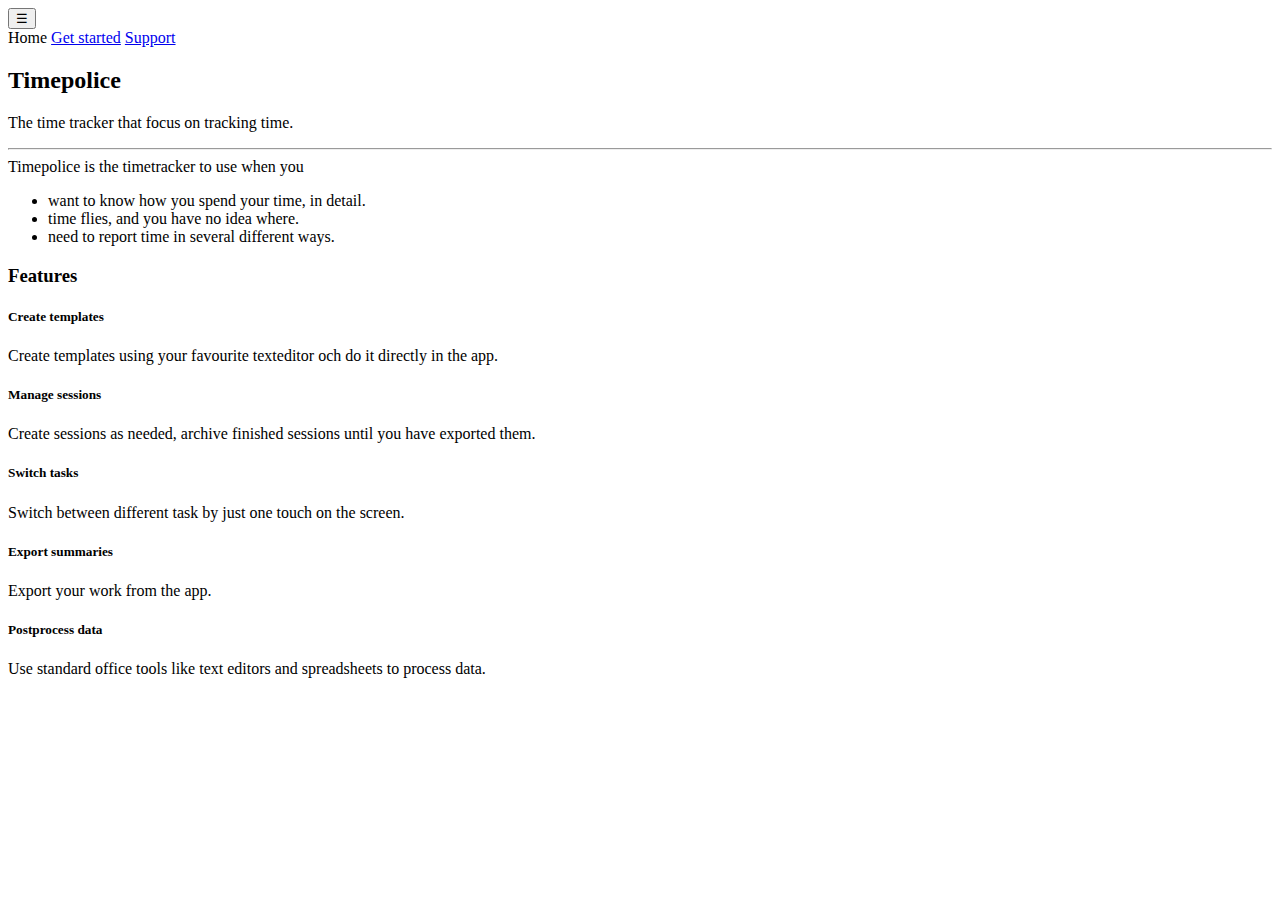
==== website/index.html @ e53a1f4b "Good version of main page Unformatted version of getstarted Working version of support" ====
<!DOCTYPE html>
<html lang="en">
  <head>
    <!-- Required meta tags always come first -->
    <meta charset="utf-8">
    <meta name="viewport" content="width=device-width, initial-scale=1, shrink-to-fit=no">
    <meta http-equiv="x-ua-compatible" content="ie=edge">

    <!-- Bootstrap CSS -->
    <link rel="stylesheet" href="https://maxcdn.bootstrapcdn.com/bootstrap/4.0.0-alpha.2/css/bootstrap.min.css" integrity="sha384-y3tfxAZXuh4HwSYylfB+J125MxIs6mR5FOHmdPBG064zB+AFeWH94NdvaCBm8qnd" crossorigin="anonymous">
  </head>
  <body>

  <div class="container">

<nav class="navbar navbar-light bg-faded">
  <button class="navbar-toggler" type="mdtton" data-toggle="collapse" data-target="#exCollapsingNavbar">
    &#9776;
  </button>
</nav>
<div class="collapse" id="exCollapsingNavbar">
<nav class="navbar navbar-light bg-faded">
  <div class="nav navbar-nav">
    <a class="nav-item nav-link active"mdref="index.html">Home</a>
    <a class="nav-item nav-link" href="getstarted.html">Get started</a>
    <a class="nav-item nav-link" href="support.html">Support</a>
  </div>
</nav>
</div>

    <div class="jumbotron">
    <h2 class="display-4">Timepolice</h2>
    <p class="lead">The time tracker that focus on tracking time.</p>
    <hr class="m-y-2">
    <dimd
    <p>Timepolice is the timetracker to use when you</p>
    <ul>
        <li>want to know how you spend your time, in detail.</li>
        <li>time flies, and you have no idea where.</li>
        <li>need to report time in several different ways.</li>
    </div>
    </dmd>

    <h3>Features</h3>

    <!-- One plate (?) for each feature. Feature name, screenshot, description. Fluid layout. -->

    <div class="row">

    <div class="col-md-4"><div class="card">
    <div class="card-block">
    <h5 class="card-header">Create templates</h5>
    <p>Create templates using your favourite texteditor och do it directly in the app.</p>
    </div>
    </div></div>

    <div class="col-md-4"><div class="card">
    <div class="card-block">
    <h5 class="card-header">Manage sessions</h5>
    <p>Create sessions as needed, archive finished sessions until you have exported them.</p>
    </div>
    </div></div>

    <div class="col-md-4"><div class="card">
    <div class="card-block">
    <h5 class="card-header">Switch tasks</h5>
    <p>Switch between different task by just one touch on the screen.</p>
    </div>
    </div></div>

    </div>

    <div class="row">

    <div class="col-md-4"><div class="card">
    <div class="card-block">
    <h5 class="card-header">Export summaries</h5>
    <p>Export your work from the app.</p>
    </div>
    </div></div>

    <div class="col-md-4"><div class="card">
    <div class="card-block">
    <h5 class="card-header">Postprocess data</h5>
    <p>Use standard office tools like text editors and spreadsheets to process data.</p>
    </div>
    </div></div>

    </div>
</div>

    <!-- jQuery first, then Bootstrap JS. -->
    <script src="https://ajax.googleapis.com/ajax/libs/jquery/2.1.4/jquery.min.js"></script>
    <script src="https://maxcdn.bootstrapcdn.com/bootstrap/4.0.0-alpha.2/js/bootstrap.min.js" integrity="sha384-vZ2WRJMwsjRMW/8U7i6PWi6AlO1L79snBrmgiDpgIWJ82z8eA5lenwvxbMV1PAh7" crossorigin="anonymous"></script>
  </body>
</html>
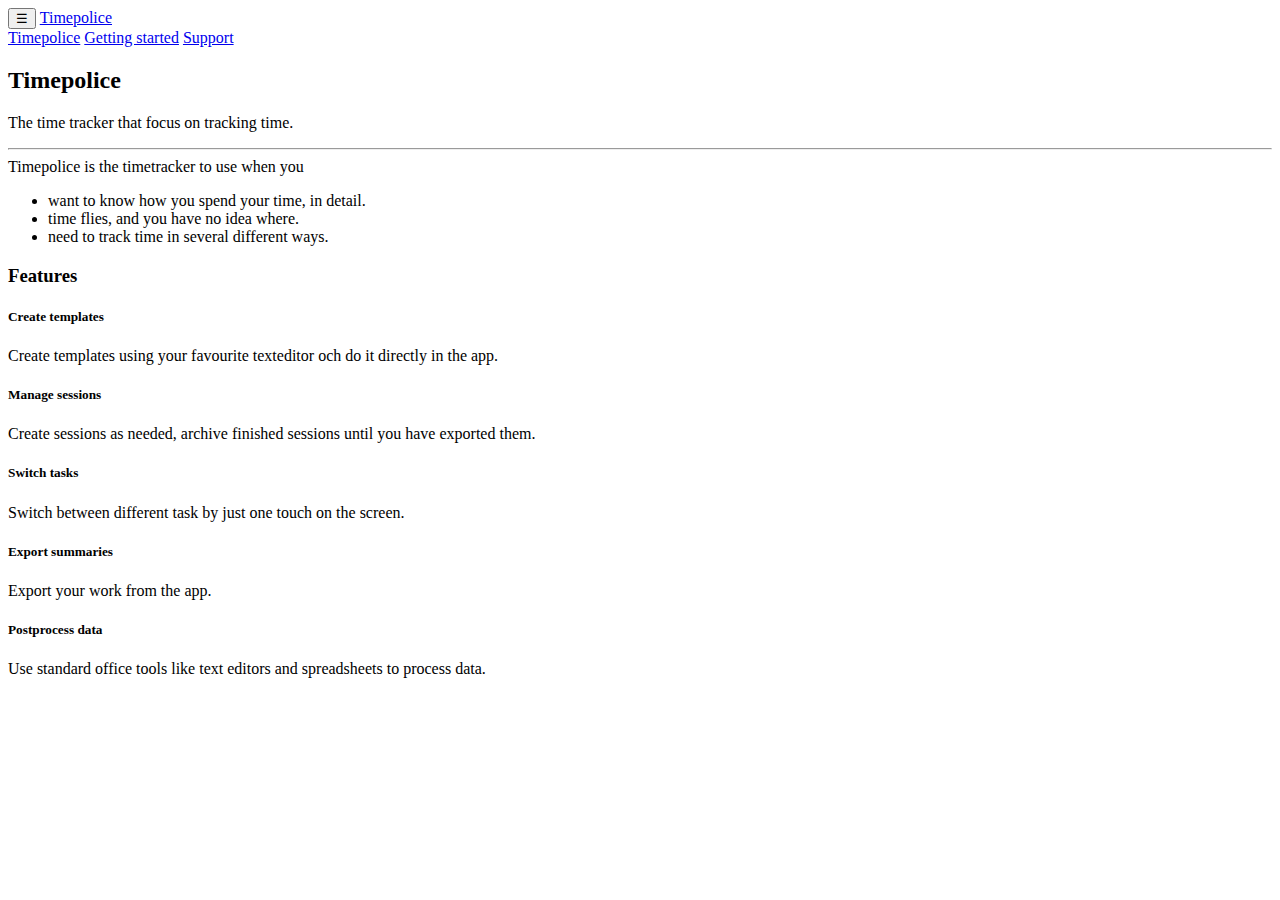
==== commit 155c0f74: "My own appicon for iPhone5s and iPad mini My own icons on main screen Updated website, candidate for" ====
--- a/website/index.html
+++ b/website/index.html
@@ -6,27 +6,34 @@
     <meta name="viewport" content="width=device-width, initial-scale=1, shrink-to-fit=no">
     <meta http-equiv="x-ua-compatible" content="ie=edge">
 
+    <meta name="description" content="">
+    <meta name="author" content="Per Ekskog">
+
     <!-- Bootstrap CSS -->
-    <link rel="stylesheet" href="https://maxcdn.bootstrapcdn.com/bootstrap/4.0.0-alpha.2/css/bootstrap.min.css" integrity="sha384-y3tfxAZXuh4HwSYylfB+J125MxIs6mR5FOHmdPBG064zB+AFeWH94NdvaCBm8qnd" crossorigin="anonymous">
+    <link rel="stylesheet" href="https://maxcdn.bootstrapcdn.com/bootstrap/4.0.0-alpha.2/css/bootstrap.min.css" integrity="sha384-y3tfxAZXuh4HwSYylfB+J125MxIs6mR5FOHamPBG064zB+AFeWH94NdvaCBm8qnd" crossorigin="anonymous">
   </head>
-  <body>
+<body>
+
+<header class="navbar navbar-light navbar-static-top bd-navbar" role="banner"> 
+  <div class="clearfix">
+    <button class="navbar-toggler pull-xs-right hidden-sm-up" type="button" data-toggle="collapse" data-target="#main-nav">
+      &#9776;
+    </button>
+    <a class="navbar-brand hidden-sm-up" href="index.html">
+      Timepolice
+    </a>
+  </div>
+  <div class="collapse navbar-toggleable-xs" id="main-nav">
+    <nav class="nav navbar-nav">
+      <a class="nav-item nav-link" href="index.html">Timepolice</a>
+      <a class="nav-item nav-link" href="getstarted.html">Getting started</a>
+      <a class="nav-item nav-link" href="support.html">Support</a>
+    </nav>
+  </div>
+</header>
 
   <div class="container">
 
-<nav class="navbar navbar-light bg-faded">
-  <button class="navbar-toggler" type="mdtton" data-toggle="collapse" data-target="#exCollapsingNavbar">
-    &#9776;
-  </button>
-</nav>
-<div class="collapse" id="exCollapsingNavbar">
-<nav class="navbar navbar-light bg-faded">
-  <div class="nav navbar-nav">
-    <a class="nav-item nav-link active"mdref="index.html">Home</a>
-    <a class="nav-item nav-link" href="getstarted.html">Get started</a>
-    <a class="nav-item nav-link" href="support.html">Support</a>
-  </div>
-</nav>
-</div>
 
     <div class="jumbotron">
     <h2 class="display-4">Timepolice</h2>
@@ -37,13 +44,12 @@
     <ul>
         <li>want to know how you spend your time, in detail.</li>
         <li>time flies, and you have no idea where.</li>
-        <li>need to report time in several different ways.</li>
+        <li>need to track time in several different ways.</li>
     </div>
     </dmd>
 
     <h3>Features</h3>
 
-    <!-- One plate (?) for each feature. Feature name, screenshot, description. Fluid layout. -->
 
     <div class="row">
 
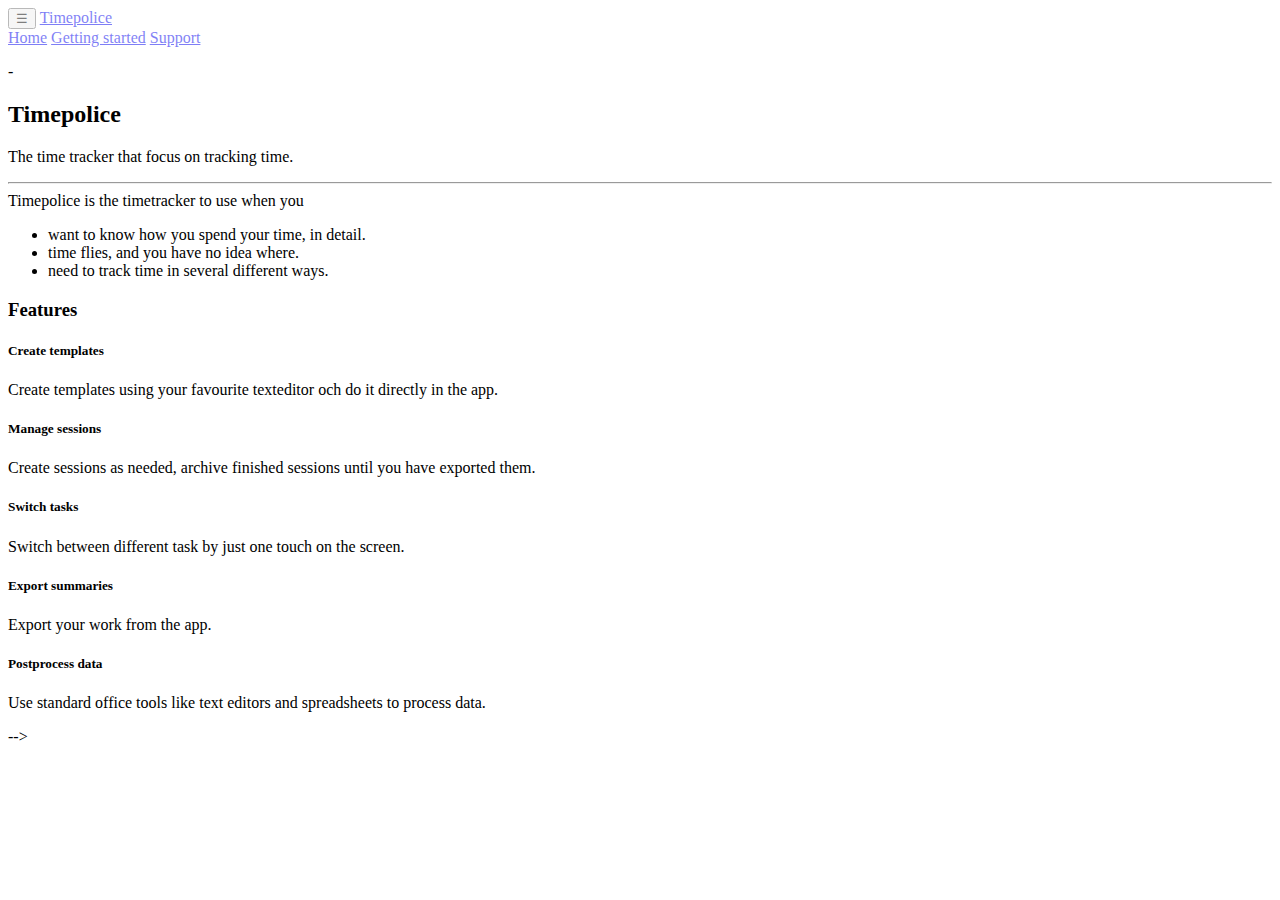
==== commit 754aa143: "Removed attribute "integrity" Two versions of script tags, works for IE 11 and Chrome "Brand" always" ====
--- a/website/index.html
+++ b/website/index.html
@@ -11,29 +11,33 @@
 
     <!-- Bootstrap CSS -->
     <link rel="stylesheet" href="https://maxcdn.bootstrapcdn.com/bootstrap/4.0.0-alpha.2/css/bootstrap.min.css" integrity="sha384-y3tfxAZXuh4HwSYylfB+J125MxIs6mR5FOHamPBG064zB+AFeWH94NdvaCBm8qnd" crossorigin="anonymous">
+    <!-- Bootstrap CSS -->
+<!--    <link rel="stylesheet" href="offline/bootstrap.min.css" integrity="sha384-y3tfxAZXuh4HwSYylfB+J125MxIs6mR5FOHamPBG064zB+AFeWH94NdvaCBm8qnd" crossorigin="anonymous"> --> <!-- IE -->
+    <!-- <link rel="stylesheet" href="offline/bootstrap.min.css">  Chrome, IE -->
+    <link rel="stylesheet" href="v4alpha2.css">
   </head>
 <body>
 
-<header class="navbar navbar-light navbar-static-top bd-navbar" role="banner"> 
-  <div class="clearfix">
+<header class="navbar navbar-fixed-top navbar-light bd-navbar" role="banner" style="background-color:white;opacity:50%">
     <button class="navbar-toggler pull-xs-right hidden-sm-up" type="button" data-toggle="collapse" data-target="#main-nav">
       &#9776;
     </button>
-    <a class="navbar-brand hidden-sm-up" href="index.html">
+    <a class="navbar-brand" href="index.html">
       Timepolice
     </a>
-  </div>
   <div class="collapse navbar-toggleable-xs" id="main-nav">
     <nav class="nav navbar-nav">
-      <a class="nav-item nav-link" href="index.html">Timepolice</a>
+      <a class="nav-item nav-link" href="index.html">Home</a>
       <a class="nav-item nav-link" href="getstarted.html">Getting started</a>
       <a class="nav-item nav-link" href="support.html">Support</a>
     </nav>
   </div>
 </header>
 
-  <div class="container">
 
+    <div class="container">
+
+      <p>-</p>
 
     <div class="jumbotron">
     <h2 class="display-4">Timepolice</h2>
@@ -46,57 +50,50 @@
         <li>time flies, and you have no idea where.</li>
         <li>need to track time in several different ways.</li>
     </div>
-    </dmd>
 
     <h3>Features</h3>
 
-
     <div class="row">
 
-    <div class="col-md-4"><div class="card">
-    <div class="card-block">
+    <div class="col-md-4"><div class="card"><div class="card-block">
     <h5 class="card-header">Create templates</h5>
     <p>Create templates using your favourite texteditor och do it directly in the app.</p>
-    </div>
-    </div></div>
+    </div></div></div>
 
-    <div class="col-md-4"><div class="card">
-    <div class="card-block">
+    <div class="col-md-4"><div class="card"><div class="card-block">
     <h5 class="card-header">Manage sessions</h5>
     <p>Create sessions as needed, archive finished sessions until you have exported them.</p>
-    </div>
-    </div></div>
+    </div></div></div>
 
-    <div class="col-md-4"><div class="card">
-    <div class="card-block">
+    <div class="col-md-4"><div class="card"><div class="card-block">
     <h5 class="card-header">Switch tasks</h5>
     <p>Switch between different task by just one touch on the screen.</p>
+    </div></div></div>
+
     </div>
-    </div></div>
+    <div class="row">
+
+    <div class="col-md-4"><div class="card"><div class="card-block">
+    <h5 class="card-header">Export summaries</h5>
+    <p>Export your work from the app.</p>
+    </div></div></div>
+
+    <div class="col-md-4"><div class="card"><div class="card-block">
+    <h5 class="card-header">Postprocess data</h5>
+    <p>Use standard office tools like text editors and spreadsheets to process data.</p>
+    </div></div></div>
 
     </div>
 
-    <div class="row">
-
-    <div class="col-md-4"><div class="card">
-    <div class="card-block">
-    <h5 class="card-header">Export summaries</h5>
-    <p>Export your work from the app.</p>
-    </div>
-    </div></div>
-
-    <div class="col-md-4"><div class="card">
-    <div class="card-block">
-    <h5 class="card-header">Postprocess data</h5>
-    <p>Use standard office tools like text editors and spreadsheets to process data.</p>
-    </div>
-    </div></div>
-
-    </div>
-</div>
+  </div>
 
     <!-- jQuery first, then Bootstrap JS. -->
     <script src="https://ajax.googleapis.com/ajax/libs/jquery/2.1.4/jquery.min.js"></script>
-    <script src="https://maxcdn.bootstrapcdn.com/bootstrap/4.0.0-alpha.2/js/bootstrap.min.js" integrity="sha384-vZ2WRJMwsjRMW/8U7i6PWi6AlO1L79snBrmgiDpgIWJ82z8eA5lenwvxbMV1PAh7" crossorigin="anonymous"></script>
-  </body>
-</html>+    <script src="https://maxcdn.bootstrapcdn.com/bootstrap/4.0.0-alpha.2/js/bootstrap.min.js" integrity="sha384-vZ2WRJMwsjRMW/8U7i6PWi6AlO1L79snBrmgiDpgIWJ82z8eA5lenwvxbMV1PAh7" crossorigin="anonymous"></script> -->
+    <!-- jQuery first, then Bootstrap JS.
+    <script src="offline/jquery.min.js"></script>
+    <script src="offline/bootstrap.min.js"></script> Chrome -->
+    <!-- <script src="offline/bootstrap.min.js" integrity="sha384-vZ2WRJMwsjRMW/8U7i6PWi6AlO1L79snBrmgiDpgIWJ82z8eA5lenwvxbMV1PAh7"></script> --> <!-- IE -->
+<!--    <script src="offline/bootstrap.min.js" integrity="sha384-vZ2WRJMwsjRMW/8U7i6PWi6AlO1L79snBrmgiDpgIWJ82z8eA5lenwvxbMV1PAh7" crossorigin="anonymous"></script> -->
+</body>
+</html>
--- a/website/v4alpha2.css
+++ b/website/v4alpha2.css
@@ -0,0 +1,15 @@
+/*       
+<a class="nav-item nav-link" href="index.html">Home</a>
+*/
+@media(max-width:34em) {
+    .navbar .navbar-nav>.nav-item {
+        float: none;
+        margin-left: .1rem;
+    }
+    .navbar .navbar-nav {
+        float:none !important;
+    }
+    .navbar .collapse.in, .navbar .collapsing  {
+        clear:both;
+    }
+}
